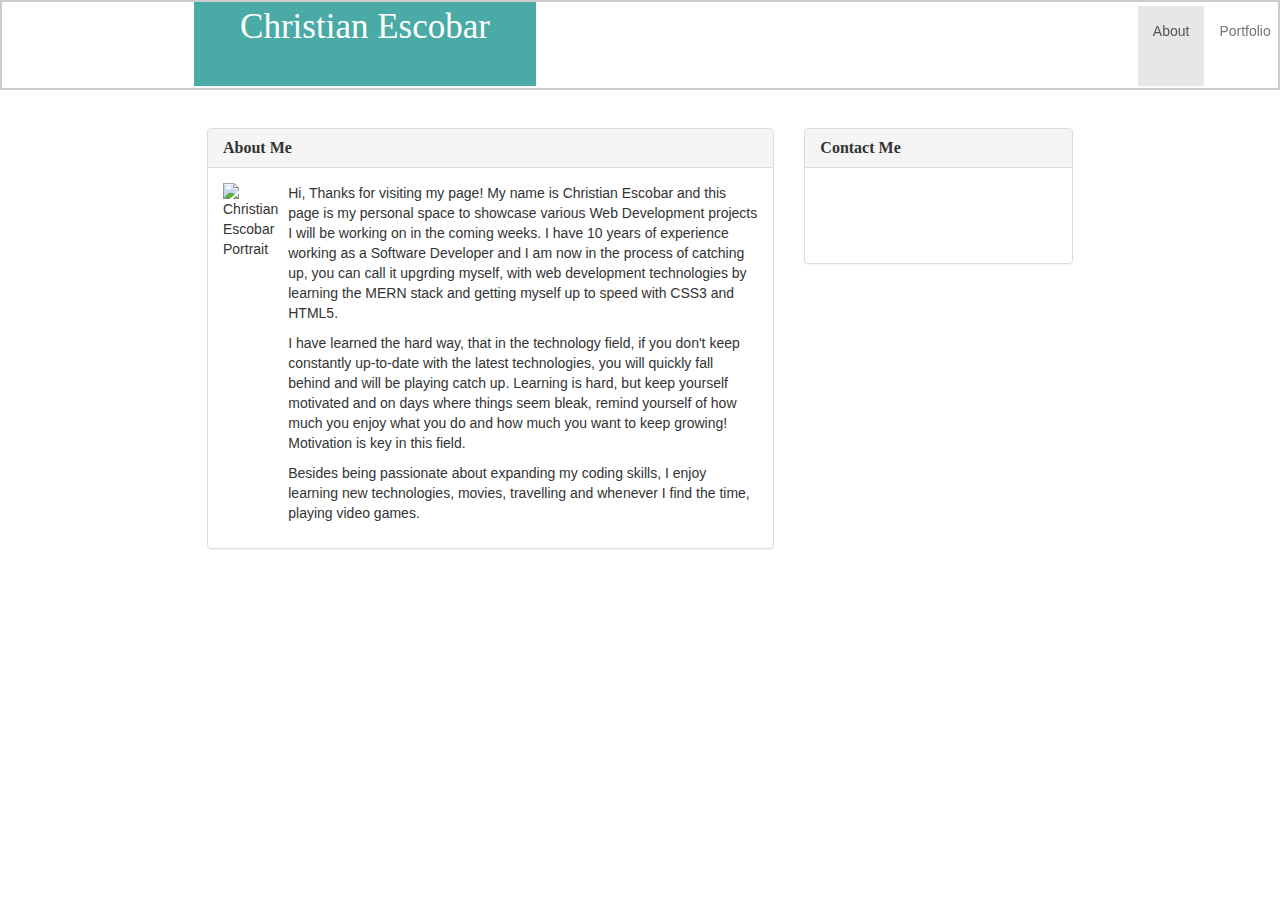
==== index.html @ 1ce53c51 "made tweaks to the portfolio page as well as the nav bar" ====
<!DOCTYPE html>
<html>
<head>
	<meta name="viewport" content="width=device-width, initial-scale=1">

	<title>Christian Escobar - About</title>

	<link rel="stylesheet" href="https://maxcdn.bootstrapcdn.com/bootstrap/3.3.7/css/bootstrap.min.css" integrity="sha384-BVYiiSIFeK1dGmJRAkycuHAHRg32OmUcww7on3RYdg4Va+PmSTsz/K68vbdEjh4u" crossorigin="anonymous">

	<script src="https://code.jquery.com/jquery-3.2.1.slim.min.js" integrity="sha384-KJ3o2DKtIkvYIK3UENzmM7KCkRr/rE9/Qpg6aAZGJwFDMVNA/GpGFF93hXpG5KkN" crossorigin="anonymous"></script>

	<script src="https://cdnjs.cloudflare.com/ajax/libs/popper.js/1.12.3/umd/popper.min.js" integrity="sha384-vFJXuSJphROIrBnz7yo7oB41mKfc8JzQZiCq4NCceLEaO4IHwicKwpJf9c9IpFgh" crossorigin="anonymous"></script>
	
	<!-- Latest compiled and minified JavaScript -->
	<script src="https://maxcdn.bootstrapcdn.com/bootstrap/3.3.7/js/bootstrap.min.js" integrity="sha384-Tc5IQib027qvyjSMfHjOMaLkfuWVxZxUPnCJA7l2mCWNIpG9mGCD8wGNIcPD7Txa" crossorigin="anonymous"></script>

    <!-- Custom CSS -->
    <link rel="stylesheet" type="text/css" href="assets/css/style.css">
</head>
<body>
	<nav class="navbar navbar-default navbar-fixed-top">
  		<div class="container">
  			<div class="navbar-header">
  				<span class="navbar-brand">Christian Escobar</span>
  			</div>
    		<ul class="nav navbar-nav navbar-right">
        		<li class="active">
        			<a href="index.html">About <span class="sr-only">(current)</span></a>
        		</li>
        		<li>
					<a href="portfolio.html">Portfolio</a>
				</li>
        		<li>
					<a href="contact.html">Contact</a>
				</li>
      		</ul>
  		</div>
	</nav>

	<main role="main">
		<div class="container-fluid">
			<div class="row">
				<div class="col-xs-12 col-md-8">
					<div class="panel panel-default">
  						<div class="panel-heading">
    						<h1 class="panel-title">About Me</h1>
  						</div>
  						<div class="panel-body">
    						<div class="media">
  								<div class="media-left">
    								<img class="media-object" src="assets/images/xtian.jpg" alt="Christian Escobar Portrait">
  								</div>
  								<div class="media-body">
    								<p> 
										Hi, 

										Thanks for visiting my page!  My name is Christian Escobar and this page is my personal space to

										showcase various Web Development projects I will be working on in the coming weeks.  I have 10 years of

										experience working as a Software Developer and I am now in the process of catching up, you can call it

										upgrding myself, with web development technologies by learning the MERN stack and getting myself up to speed

										with CSS3 and HTML5.
									</p>
									<p>
										I have learned the hard way, that in the technology field, if you don't keep constantly up-to-date with 

										the latest technologies, you will quickly fall behind and will be playing catch up.

										Learning is hard, but keep yourself motivated and on days where things seem bleak, remind yourself
									
										of how much you enjoy what you do and how much you want to keep growing!

										Motivation is key in this field.	
									</p>
									<p>
										Besides being passionate about expanding my coding skills, I enjoy learning new technologies, movies, 

										travelling and whenever I find the time, playing video games.
									</p>
  								</div>
							</div>
  						</div>
					</div>
				</div>
				<div class="col-xs-12 col-md-4">
					<div class="panel panel-default">
  						<div class="panel-heading">
    						<h2 class="panel-title">Contact Me</h2>
  						</div>
  						<div class="panel-body">
							<div class="row">
								<div class="col-md-4">
									<a id="github" class="externalLinks" href="https://github.com/xtiane" target="_blank"></a>
								</div>
								<div class="col-md-4">
									<a id="linkedin" class="externalLinks" href="https://www.linkedin.com/in/christian-escobar-4755202/" target="_blank"></a>
								</div>
								<div class="col-md-4">
									<a id="stackoverflow" class="externalLinks" href="https://stackoverflow.com/users/8813012/christian-escobar" target="_blank"></a>
								</div>
							</div>
  						</div>
					</div>
				</div>
			</div>
		</div>
	</main>
</body>
</html>
---- assets/css/style.css ----
body {
    height: 100%;
    padding-top: 10%;
	background-image: url("../images/textured_paper_@2X.png");
}

h1 {
    font-family: 'Georgia', Times, Times New Roman, serif;
    color: #4aaaa5;
    display: block;
    font-size: 2em;
    font-weight: bold;
}

h2 {
    font-family: 'Georgia', Times, Times New Roman, serif;
    color: #4aaaa5;
    display: block;
    font-size: 1.5em;
    margin-top: 0.83em;
    margin-bottom: 0.83em;
    margin-left: 0;
    margin-right: 0;
    font-weight: bold;
}

textarea {
	width: 100%;
	overflow: auto;
}

main {
    padding-left: 15%;
    padding-right: 15%;
}

.navbar {
	background-color: white;
	border: 2px solid #cccccc;
	height: 10%;
    padding-left: 15%;
    padding-right: 15%;
}


.navbar-header {
    height: 93px;
    width: 30%;
}

.navbar-default .navbar-brand {
	color: white;
	font-family: 'Georgia', Times, Times New Roman, serif;
    background-color: #4aaaa5;
    height: 90%;
    width: 100%;
    text-align: center;
    font-size: 2.5em;
}

.navbar-default .navbar-nav > .active > a{
	height: 100%;
}

.nav > li {
    top: 4px;
    height: 80px;
}

.sectionContent {
   background-color: #ffffff;
   border: 1px solid #dddddd;
   font-family: 'Arial', 'Helvetica Neue', Helvetica, sans-serif;
   color: #777777;
   margin-top: 80px;
}

.externalLinks {
    width: 60px;
    height: 60px;
    display: inline-block;
}

.portfolioImage {
    position: relative;
}

.portfolioLink {
    position: absolute;
    text-decoration: none;
    font-family: 'Arial', 'Helvetica Neue', Helvetica, sans-serif;
    background-color: #4aaaa5;
    color: white;
    width: 200px;
    height: 50px;
    top: 0;
    left: 0;
    text-align: center;
    vertical-align: middle;
    z-index: 1;
}

.portfolioImgAndLink a:hover {
    background-color: #dcefee;
    color: #777777;
    text-decoration: none;
}

.portfolioLink.hangmanLink {
    /*top: 450px;*/
    line-height: 50px; /* for centering vertically */
    text-align: center;
}

.portfolioLink.rpgLink {
    /*top: 450px;
    left: 596px;*/
    line-height: 50px; /* for centering vertically */
    text-align: center;
}

.portfolioLink.triviaLink {
    /*top: 700px;*/
    line-height: 50px; /* for centering vertically */
    text-align: center;
}

.portfolioLink.rutgersLink {
    /*top: 700px;
    left:  596px;*/
    line-height: 50px; /* for centering vertically */
    text-align: center;
}

.portfolioLink.rockPaperLink {
    /*top: 940px;*/
    line-height: 50px; /* for centering vertically */
    text-align: center;
}

.top-buffer {
    margin-top: 20px;
}

#github {
    background-image: url('../images/github_icon_normal.png');
}

#github:hover {
    background-image: url('../images/github_icon_hover.png');
}

#linkedin {
    background-image: url('../images/linkedin_icon_normal.png');
}

#linkedin:hover {
    background-image: url('../images/linkedin_icon_hover.png');
}

#stackoverflow {
    background-image: url('../images/stackoverflow_icon_normal.png');
}

#stackoverflow:hover {
    background-image: url('../images/stackoverflow_icon_hover.png');
}

@media screen and (max-width: 640px) {
    body {
        padding-top: 50%;
    }
}

@media screen and (max-width: 768px) {
    body {
        padding-top: 30%;
    }
}
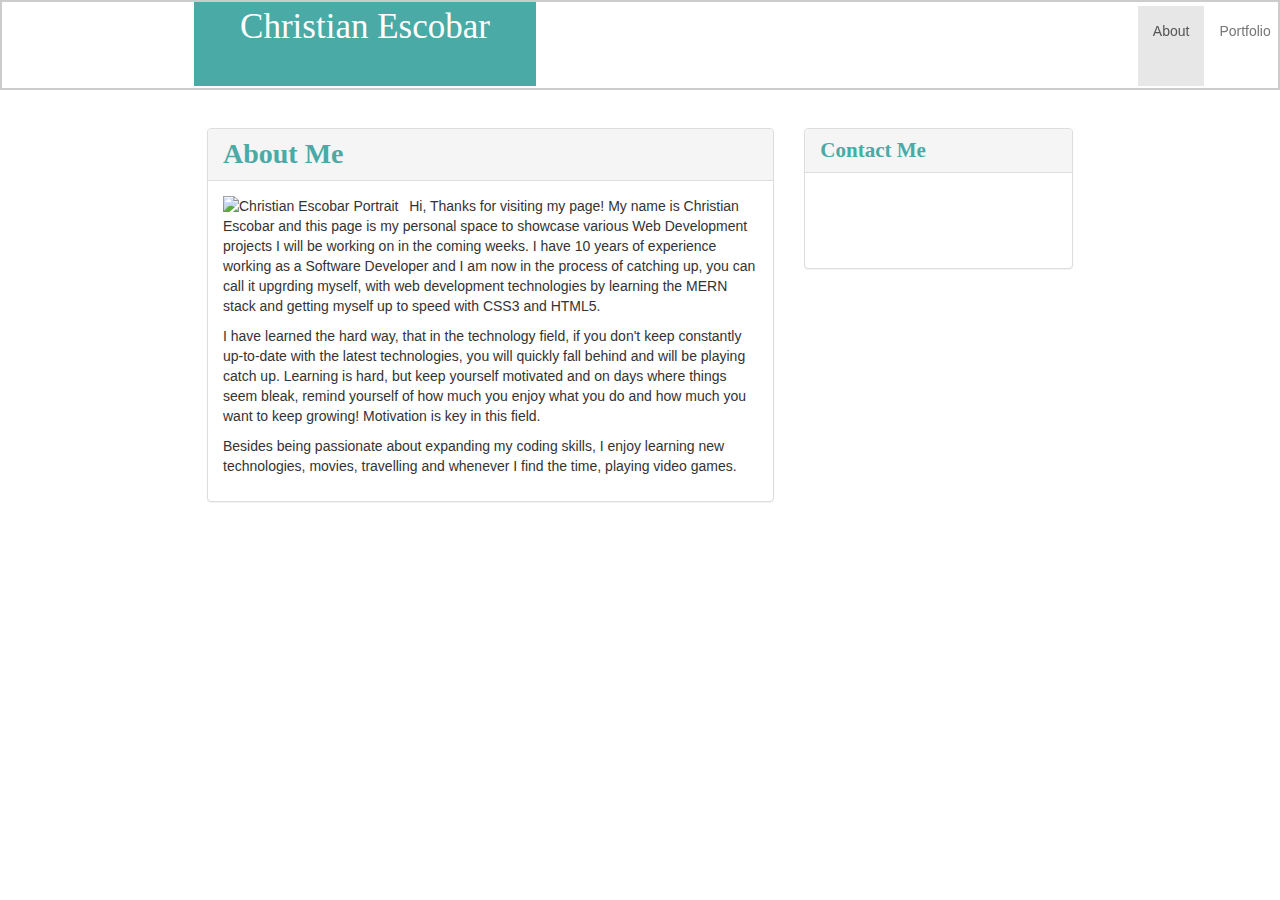
==== commit b1a8bf47: "Added lang property to html tag and meta tag with charset property" ====
--- a/index.html
+++ b/index.html
@@ -1,6 +1,7 @@
 <!DOCTYPE html>
-<html>
+<html lang="en">
 <head>
+	<meta charset="utf-8">
 	<meta name="viewport" content="width=device-width, initial-scale=1">
 
 	<title>Christian Escobar - About</title>
@@ -47,10 +48,8 @@
   						</div>
   						<div class="panel-body">
     						<div class="media">
-  								<div class="media-left">
-    								<img class="media-object" src="assets/images/xtian.jpg" alt="Christian Escobar Portrait">
-  								</div>
   								<div class="media-body">
+  									<img class="media-object img-responsive" src="assets/images/xtian.jpg" alt="Christian Escobar Portrait">
     								<p> 
 										Hi, 
 
@@ -92,13 +91,13 @@
   						</div>
   						<div class="panel-body">
 							<div class="row">
-								<div class="col-md-4">
+								<div class="col-xs-4 col-md-4">
 									<a id="github" class="externalLinks" href="https://github.com/xtiane" target="_blank"></a>
 								</div>
-								<div class="col-md-4">
+								<div class="col-xs-4 col-md-4">
 									<a id="linkedin" class="externalLinks" href="https://www.linkedin.com/in/christian-escobar-4755202/" target="_blank"></a>
 								</div>
-								<div class="col-md-4">
+								<div class="col-xs-4 col-md-4">
 									<a id="stackoverflow" class="externalLinks" href="https://stackoverflow.com/users/8813012/christian-escobar" target="_blank"></a>
 								</div>
 							</div>
--- a/assets/css/style.css
+++ b/assets/css/style.css
@@ -34,6 +34,11 @@
     padding-right: 15%;
 }
 
+.media-object {
+    float: left;
+    padding-right: 2%;
+}
+
 .navbar {
 	background-color: white;
 	border: 2px solid #cccccc;
@@ -42,6 +47,22 @@
     padding-right: 15%;
 }
 
+.panel-heading h1 {
+    font-family: 'Georgia', Times, Times New Roman, serif;
+    color: #4aaaa5;
+    font-size: 2em;
+}
+
+.panel-heading h2 {
+    font-family: 'Georgia', Times, Times New Roman, serif;
+    color: #4aaaa5;
+    display: block;
+    font-size: 1.5em;
+}
+
+@keyframes slidein {
+
+}
 
 .navbar-header {
     height: 93px;
@@ -56,6 +77,13 @@
     width: 100%;
     text-align: center;
     font-size: 2.5em;
+}
+
+/* Quick hack to stop background color from changing when pointer hovers */
+.navbar-default .navbar-brand:hover {
+    color: white;
+    font-family: 'Georgia', Times, Times New Roman, serif;
+    background-color: #4aaaa5;
 }
 
 .navbar-default .navbar-nav > .active > a{
@@ -166,14 +194,9 @@
     background-image: url('../images/stackoverflow_icon_hover.png');
 }
 
-@media screen and (max-width: 640px) {
-    body {
-        padding-top: 50%;
+@media screen and (max-width:  640px) {
+    .media-object {
+        padding-left: 9%;
+        padding-bottom: 9%;
     }
 }
-
-@media screen and (max-width: 768px) {
-    body {
-        padding-top: 30%;
-    }
-}
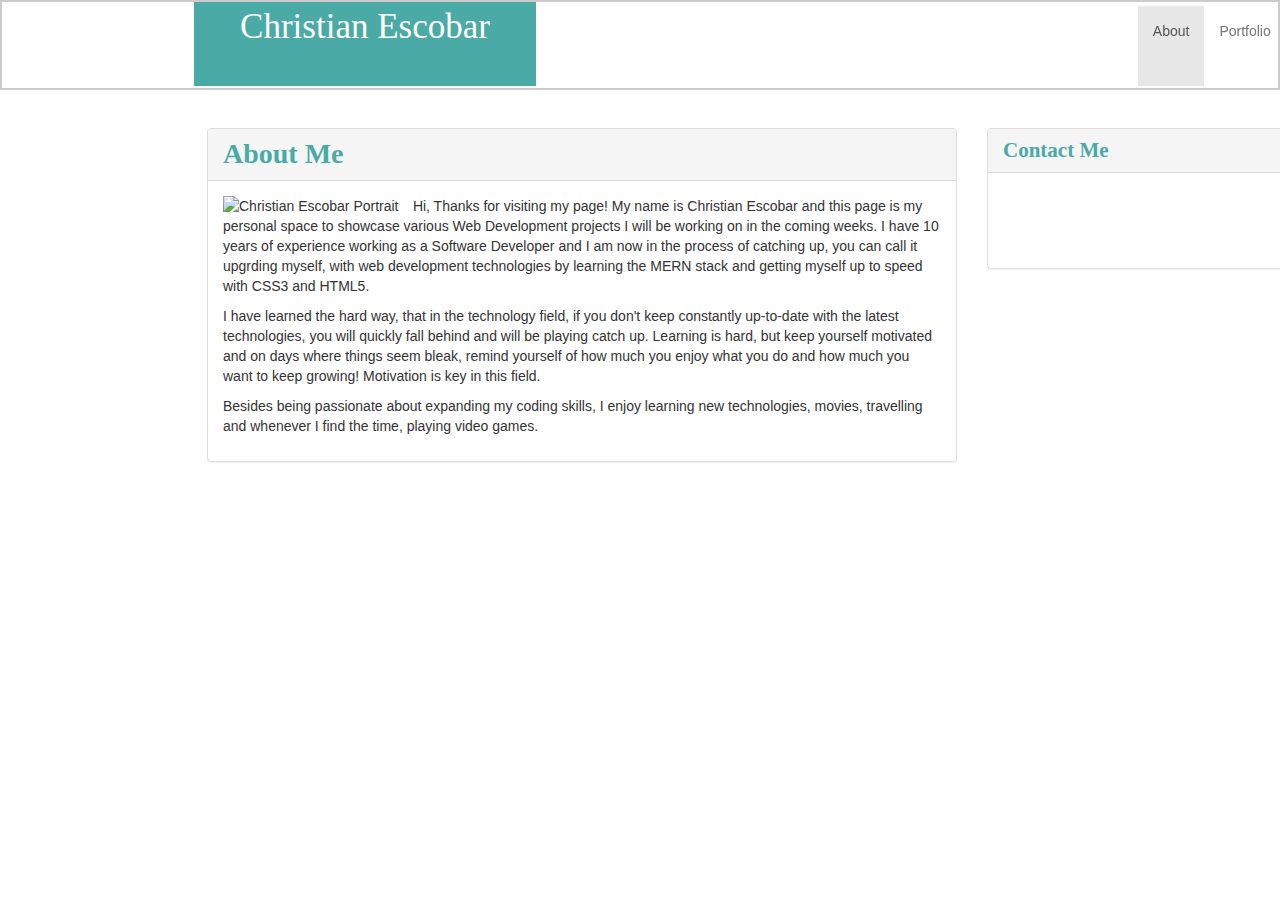
==== commit c97ebc7d: "changed container-fluid to container" ====
--- a/index.html
+++ b/index.html
@@ -39,7 +39,7 @@
 	</nav>
 
 	<main role="main">
-		<div class="container-fluid">
+		<div class="container">
 			<div class="row">
 				<div class="col-xs-12 col-md-8">
 					<div class="panel panel-default">
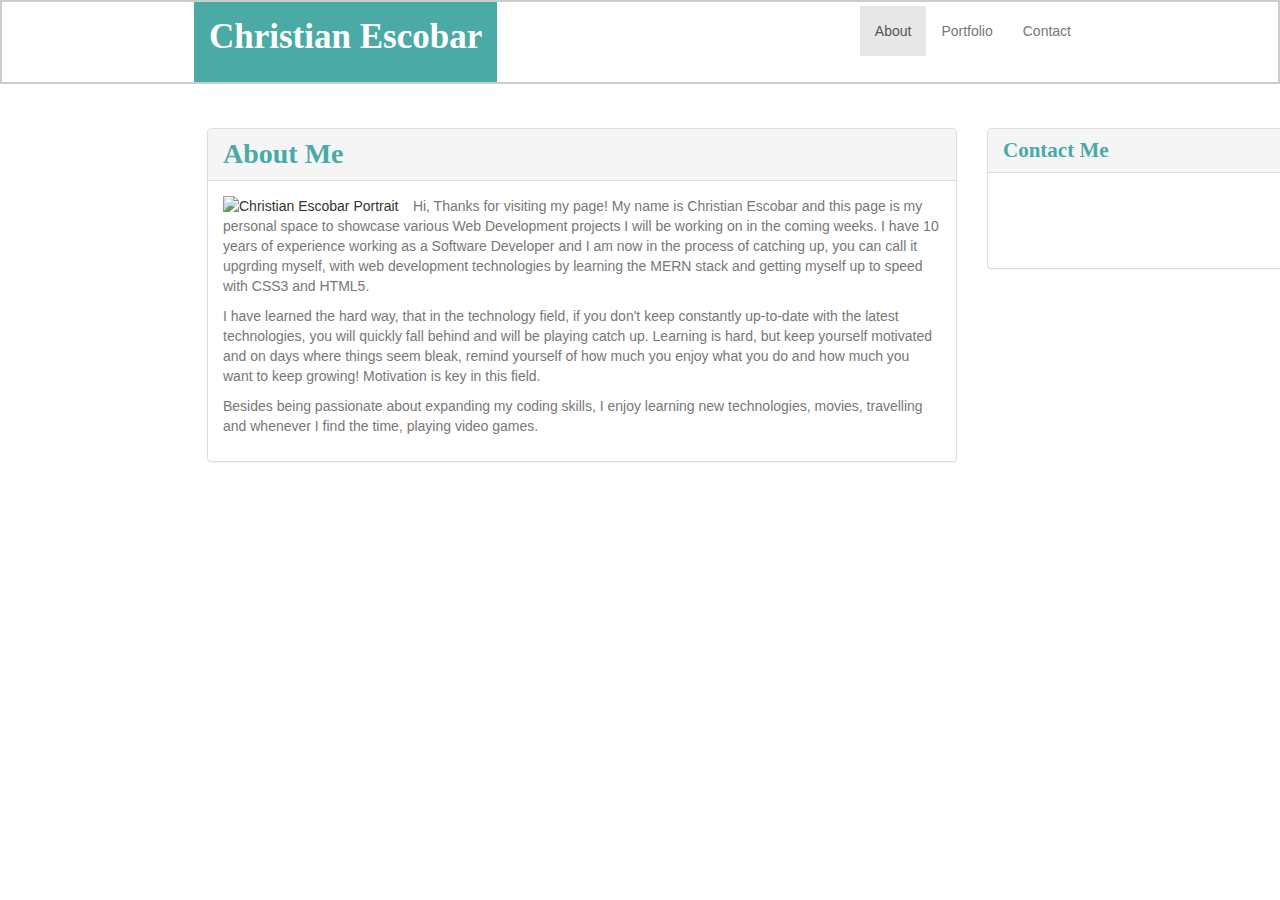
==== commit 15a079af: "tweaking responsive styling for 640 screen size" ====
--- a/index.html
+++ b/index.html
@@ -20,13 +20,13 @@
 </head>
 <body>
 	<nav class="navbar navbar-default navbar-fixed-top">
-  		<div class="container">
+  		<div class="container-fluid">
   			<div class="navbar-header">
-  				<span class="navbar-brand">Christian Escobar</span>
+  				<h1 class="navbar-brand">Christian Escobar</h1>
   			</div>
     		<ul class="nav navbar-nav navbar-right">
         		<li class="active">
-        			<a href="index.html">About <span class="sr-only">(current)</span></a>
+        			<a href="index.html">About</a>
         		</li>
         		<li>
 					<a href="portfolio.html">Portfolio</a>
@@ -92,13 +92,25 @@
   						<div class="panel-body">
 							<div class="row">
 								<div class="col-xs-4 col-md-4">
-									<a id="github" class="externalLinks" href="https://github.com/xtiane" target="_blank"></a>
+									<div id="github" class="external-links img-responsive">
+										<a href="https://github.com/xtiane" target="_blank">
+											<span></span>
+										</a>
+									</div>									
 								</div>
 								<div class="col-xs-4 col-md-4">
-									<a id="linkedin" class="externalLinks" href="https://www.linkedin.com/in/christian-escobar-4755202/" target="_blank"></a>
+									<div class="clickable">
+										<a id="linkedin" class="external-links" href="https://www.linkedin.com/in/christian-escobar-4755202/" target="_blank">
+											<span></span>
+										</a>
+									</div>
 								</div>
 								<div class="col-xs-4 col-md-4">
-									<a id="stackoverflow" class="externalLinks" href="https://stackoverflow.com/users/8813012/christian-escobar" target="_blank"></a>
+									<div class="clickable">
+										<a id="stackoverflow" class="external-links" href="https://stackoverflow.com/users/8813012/christian-escobar" target="_blank">
+											<span></span>
+										</a>
+									</div>
 								</div>
 							</div>
   						</div>
--- a/assets/css/style.css
+++ b/assets/css/style.css
@@ -24,6 +24,11 @@
     font-weight: bold;
 }
 
+p {
+    font-family: 'Arial', 'Helvetica Neue', Helvetica, sans-serif;
+    color: #777777;
+}
+
 textarea {
 	width: 100%;
 	overflow: auto;
@@ -39,45 +44,48 @@
     padding-right: 2%;
 }
 
+.panel-heading h1 {
+    font-family: 'Georgia', Times, Times New Roman, serif;
+    color: #4aaaa5;
+    font-size: 2em;
+}
+
+.panel-heading h2 {
+    font-family: 'Georgia', Times, Times New Roman, serif;
+    color: #4aaaa5;
+    display: block;
+    font-size: 1.5em;
+}
+
+@keyframes slidein {
+
+}
+
 .navbar {
-	background-color: white;
-	border: 2px solid #cccccc;
-	height: 10%;
+    background-color: white;
+    border: 2px solid #cccccc;
+    /*height: 10%;*/
     padding-left: 15%;
     padding-right: 15%;
-}
-
-.panel-heading h1 {
-    font-family: 'Georgia', Times, Times New Roman, serif;
-    color: #4aaaa5;
-    font-size: 2em;
-}
-
-.panel-heading h2 {
-    font-family: 'Georgia', Times, Times New Roman, serif;
-    color: #4aaaa5;
-    display: block;
-    font-size: 1.5em;
-}
-
-@keyframes slidein {
-
-}
-
-.navbar-header {
-    height: 93px;
-    width: 30%;
 }
 
 .navbar-default .navbar-brand {
 	color: white;
 	font-family: 'Georgia', Times, Times New Roman, serif;
     background-color: #4aaaa5;
-    height: 90%;
-    width: 100%;
-    text-align: center;
+    text-align: center;
+    /*width: 70%;*/
+    height: 133%;
+    margin-top: 0;
     font-size: 2.5em;
-}
+    padding-top: 25px;
+}
+
+.navbar-header {
+    /*width: 50%;*/
+    height: 60px;
+}
+
 
 /* Quick hack to stop background color from changing when pointer hovers */
 .navbar-default .navbar-brand:hover {
@@ -86,27 +94,9 @@
     background-color: #4aaaa5;
 }
 
-.navbar-default .navbar-nav > .active > a{
-	height: 100%;
-}
-
 .nav > li {
     top: 4px;
     height: 80px;
-}
-
-.sectionContent {
-   background-color: #ffffff;
-   border: 1px solid #dddddd;
-   font-family: 'Arial', 'Helvetica Neue', Helvetica, sans-serif;
-   color: #777777;
-   margin-top: 80px;
-}
-
-.externalLinks {
-    width: 60px;
-    height: 60px;
-    display: inline-block;
 }
 
 .portfolioImage {
@@ -119,7 +109,7 @@
     font-family: 'Arial', 'Helvetica Neue', Helvetica, sans-serif;
     background-color: #4aaaa5;
     color: white;
-    width: 200px;
+    width: 92%;
     height: 50px;
     top: 0;
     left: 0;
@@ -138,6 +128,8 @@
     /*top: 450px;*/
     line-height: 50px; /* for centering vertically */
     text-align: center;
+    margin-top:  95px;
+    margin-left: 15px;
 }
 
 .portfolioLink.rpgLink {
@@ -145,12 +137,16 @@
     left: 596px;*/
     line-height: 50px; /* for centering vertically */
     text-align: center;
+    margin-top: 95px;
+    margin-left: 15px;
 }
 
 .portfolioLink.triviaLink {
     /*top: 700px;*/
     line-height: 50px; /* for centering vertically */
     text-align: center;
+    margin-top: 95px;
+    margin-left: 15px;
 }
 
 .portfolioLink.rutgersLink {
@@ -158,45 +154,104 @@
     left:  596px;*/
     line-height: 50px; /* for centering vertically */
     text-align: center;
+    margin-top: 95px;
+    margin-left: 15px;
 }
 
 .portfolioLink.rockPaperLink {
     /*top: 940px;*/
     line-height: 50px; /* for centering vertically */
     text-align: center;
+    margin-top: 95px;
+    margin-left: 15px;
 }
 
 .top-buffer {
     margin-top: 20px;
 }
 
+.external-links {
+    width: 60px;
+    height: 60px;
+    display: inline-block;
+}
+
+.external-links span {
+    position:absolute; 
+    width:100%;
+    height:100%;
+    top:0;
+    left: 0;
+
+    z-index: 1;
+}
+
 #github {
     background-image: url('../images/github_icon_normal.png');
+    background-repeat: no-repeat;
 }
 
 #github:hover {
     background-image: url('../images/github_icon_hover.png');
+    background-repeat: no-repeat;
 }
 
 #linkedin {
     background-image: url('../images/linkedin_icon_normal.png');
+    background-repeat: no-repeat;
 }
 
 #linkedin:hover {
     background-image: url('../images/linkedin_icon_hover.png');
+    background-repeat: no-repeat;
 }
 
 #stackoverflow {
     background-image: url('../images/stackoverflow_icon_normal.png');
+    background-repeat: no-repeat;
 }
 
 #stackoverflow:hover {
     background-image: url('../images/stackoverflow_icon_hover.png');
+    background-repeat: no-repeat;
 }
 
 @media screen and (max-width:  640px) {
-    .media-object {
-        padding-left: 9%;
-        padding-bottom: 9%;
-    }
-}
+    .portfolioLink {
+        width: 92.7%;
+    }
+
+    .container {
+        padding-top: 50%;
+    }
+
+    .navbar-brand {
+        width: 100%;
+    }
+}
+
+@media screen and (max-width:  768px) {
+    .portfolioLink {
+        width: 55.7%;
+    }
+
+    main {
+        padding-top: 5%;
+        padding-left: 1%;
+    }
+
+    .navbar {
+        padding-left: 1%;
+        padding-right: 0;
+    }
+}
+
+@media screen and (max-width:  980px) {
+    .portfolioImgAndLink {
+        width: auto;
+    }
+
+    .portfolioLink {
+        width: 55.7%;
+    }
+}
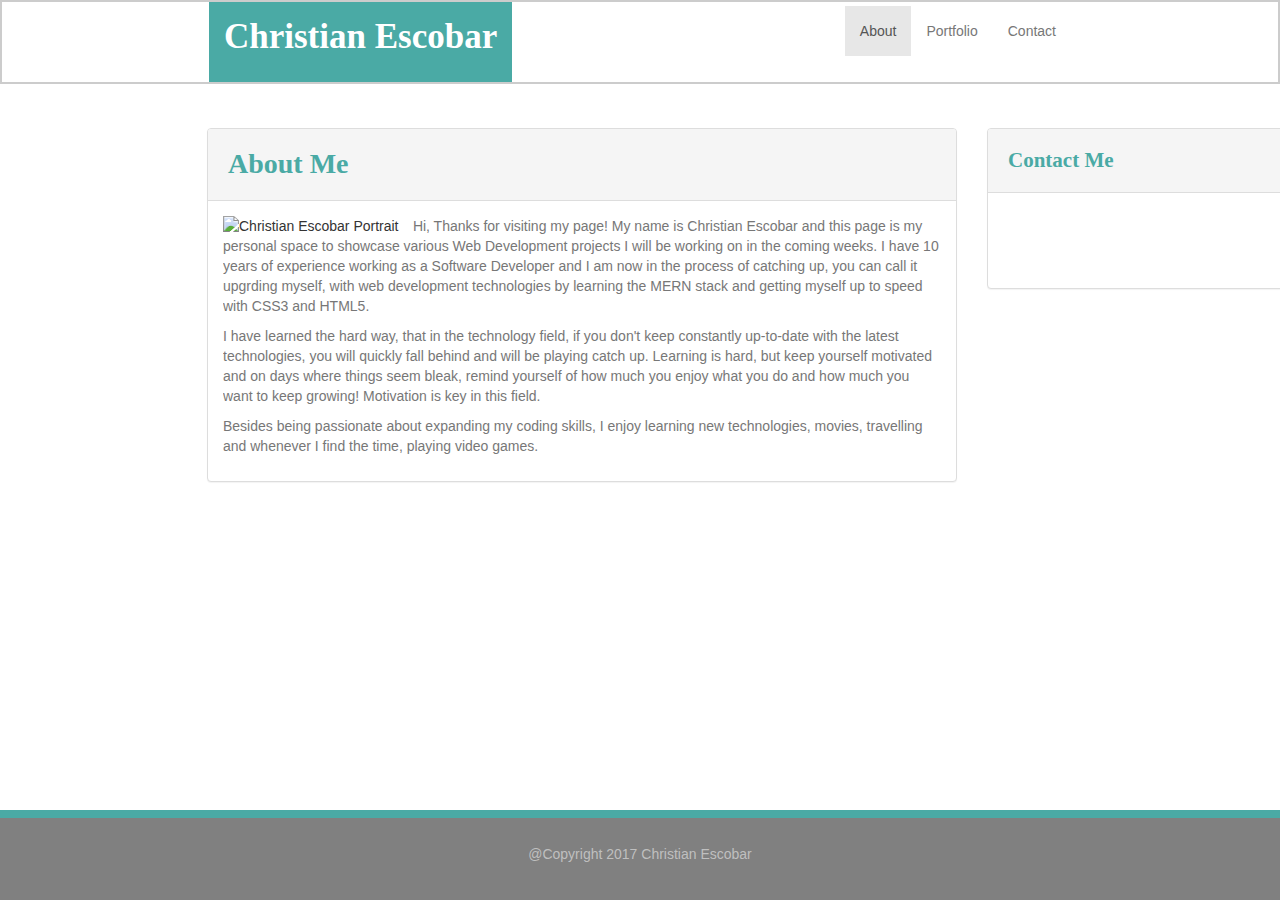
==== commit 8779d26d: "fixed footer positioning when screen is at 640" ====
--- a/index.html
+++ b/index.html
@@ -119,5 +119,11 @@
 			</div>
 		</div>
 	</main>
+
+	<footer class="footer">
+		<div class="container footer-container">
+       		<p class="text-muted">@Copyright 2017 Christian Escobar</p>
+      	</div>
+	</footer>
 </body>
 </html>--- a/assets/css/style.css
+++ b/assets/css/style.css
@@ -1,6 +1,12 @@
+html {
+    position: relative;
+    min-height: 100%;
+}
+
 body {
-    height: 100%;
     padding-top: 10%;
+    /* Margin bottom by footer height */
+    margin-bottom: 90px;
 	background-image: url("../images/textured_paper_@2X.png");
 }
 
@@ -32,6 +38,12 @@
 textarea {
 	width: 100%;
 	overflow: auto;
+    resize: none;
+    border: 1px solid #e6e6e6;
+}
+
+.form-control {
+    border: 1px solid #e6e6e6;
 }
 
 main {
@@ -57,6 +69,10 @@
     font-size: 1.5em;
 }
 
+.panel-heading {
+    padding: 20px;
+}
+
 @keyframes slidein {
 
 }
@@ -64,9 +80,12 @@
 .navbar {
     background-color: white;
     border: 2px solid #cccccc;
-    /*height: 10%;*/
     padding-left: 15%;
     padding-right: 15%;
+}
+
+.navbar-right {
+    margin-right: 0;
 }
 
 .navbar-default .navbar-brand {
@@ -81,6 +100,10 @@
     padding-top: 25px;
 }
 
+ .navbar > .container-fluid .navbar-brand {
+    margin-left: 0;
+}
+
 .navbar-header {
     /*width: 50%;*/
     height: 60px;
@@ -99,71 +122,37 @@
     height: 80px;
 }
 
-.portfolioImage {
-    position: relative;
-}
-
-.portfolioLink {
-    position: absolute;
-    text-decoration: none;
+.btn-default {
+    background-color: #4aaaa5;
+    color: white;
+}
+
+.btn-primary {
     font-family: 'Arial', 'Helvetica Neue', Helvetica, sans-serif;
     background-color: #4aaaa5;
     color: white;
-    width: 92%;
-    height: 50px;
-    top: 0;
-    left: 0;
-    text-align: center;
-    vertical-align: middle;
-    z-index: 1;
-}
-
-.portfolioImgAndLink a:hover {
+    width: 100%;
+    height: 55px;
+    line-height: 35px;
+    border-top-left-radius: 0;
+    border-top-right-radius: 0;
+    border: 1px solid #e6e6e6;
+}
+
+.btn-primary:hover {
     background-color: #dcefee;
     color: #777777;
-    text-decoration: none;
-}
-
-.portfolioLink.hangmanLink {
-    /*top: 450px;*/
-    line-height: 50px; /* for centering vertically */
-    text-align: center;
-    margin-top:  95px;
-    margin-left: 15px;
-}
-
-.portfolioLink.rpgLink {
-    /*top: 450px;
-    left: 596px;*/
-    line-height: 50px; /* for centering vertically */
-    text-align: center;
-    margin-top: 95px;
-    margin-left: 15px;
-}
-
-.portfolioLink.triviaLink {
-    /*top: 700px;*/
-    line-height: 50px; /* for centering vertically */
-    text-align: center;
-    margin-top: 95px;
-    margin-left: 15px;
-}
-
-.portfolioLink.rutgersLink {
-    /*top: 700px;
-    left:  596px;*/
-    line-height: 50px; /* for centering vertically */
-    text-align: center;
-    margin-top: 95px;
-    margin-left: 15px;
-}
-
-.portfolioLink.rockPaperLink {
-    /*top: 940px;*/
-    line-height: 50px; /* for centering vertically */
-    text-align: center;
-    margin-top: 95px;
-    margin-left: 15px;
+    border: 1px solid #4aaaa5;
+}
+
+.thumbnail {
+    border: 1px solid #cccccc;
+    margin-bottom: 0;
+    padding: 0;
+}
+
+.thumbnail .caption {
+    padding: 0;
 }
 
 .top-buffer {
@@ -216,25 +205,44 @@
     background-repeat: no-repeat;
 }
 
+.footer {
+    position: absolute;
+    height: 90px;
+    width: 100%;
+    background-color: grey;
+    border-top: 8px solid #4aaaa5;
+    text-align: center;
+    line-height: 72px;
+    color: #bfbfbf;
+    left: 0;
+    bottom: 0;
+}
+
+.footer > .container > .text-muted {
+    color: #bfbfbf;
+}
+
 @media screen and (max-width:  640px) {
-    .portfolioLink {
-        width: 92.7%;
-    }
-
     .container {
         padding-top: 50%;
+        margin-left: 10%;
+    }
+
+    .footer-container {
+        padding-top: 0;
     }
 
     .navbar-brand {
-        width: 100%;
+        width: 115%;
+    }
+
+    .navbar-right {
+        padding-top: 2%;
+        width: 117.5%;
     }
 }
 
 @media screen and (max-width:  768px) {
-    .portfolioLink {
-        width: 55.7%;
-    }
-
     main {
         padding-top: 5%;
         padding-left: 1%;
@@ -242,16 +250,21 @@
 
     .navbar {
         padding-left: 1%;
-        padding-right: 0;
+        padding-right: 10%;
+    }
+
+    .btn-primary {
+        width: 58.7%;
+        margin-left: 20.7%
     }
 }
 
 @media screen and (max-width:  980px) {
-    .portfolioImgAndLink {
-        width: auto;
-    }
-
-    .portfolioLink {
-        width: 55.7%;
-    }
-}
+    .navbar > .container-fluid .navbar-brand {
+        margin-left: 0;
+    }
+
+    .navbar-right {
+        margin-right: -10%;
+    }
+}
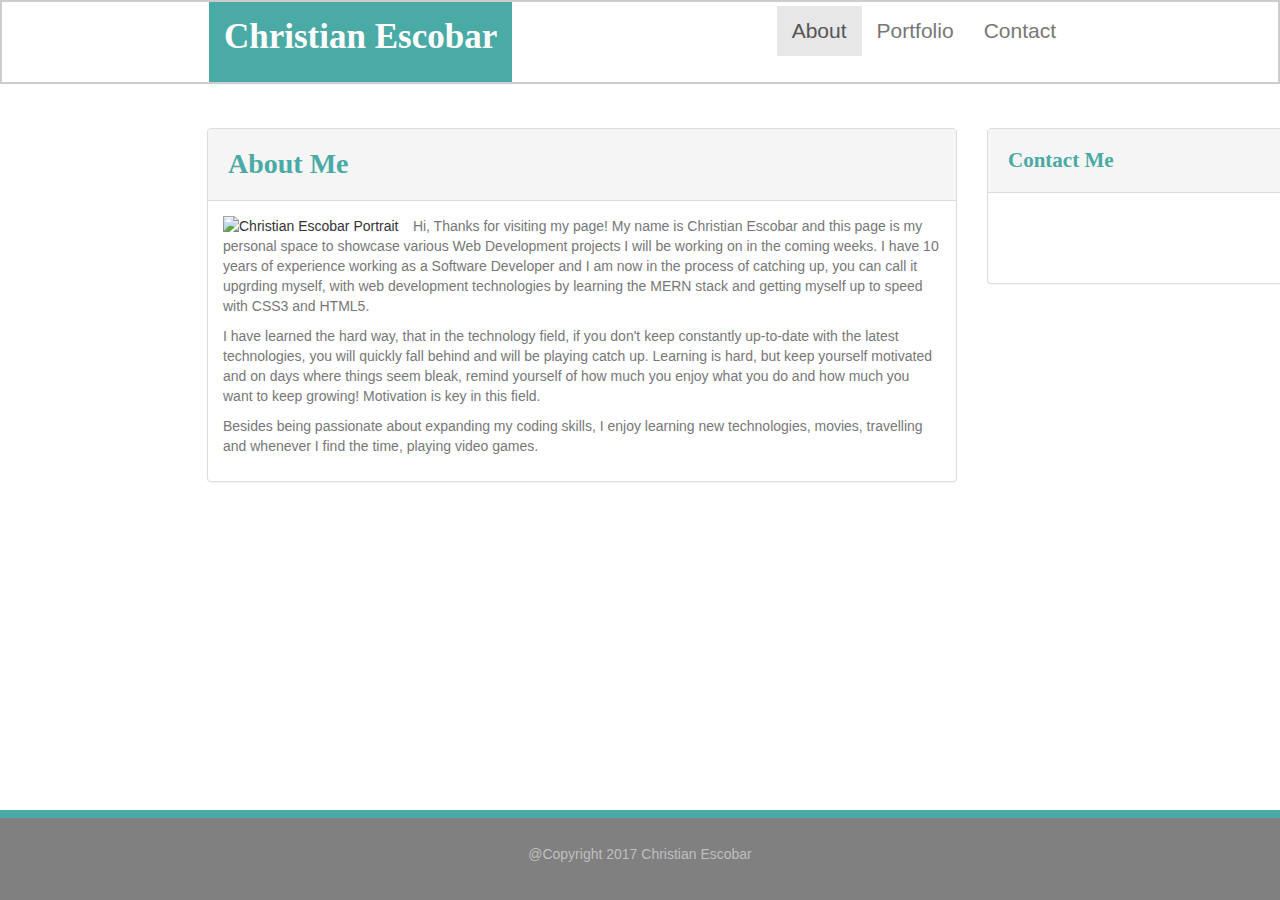
==== commit 40287a1b: "style tweaks for various screen sizes" ====
--- a/index.html
+++ b/index.html
@@ -1,129 +1,123 @@
 <!DOCTYPE html>
 <html lang="en">
-<head>
-	<meta charset="utf-8">
-	<meta name="viewport" content="width=device-width, initial-scale=1">
+	<head>
+		<meta charset="utf-8">
+		<meta name="viewport" content="width=device-width, initial-scale=1">
 
-	<title>Christian Escobar - About</title>
+		<title>Christian Escobar - About</title>
 
-	<link rel="stylesheet" href="https://maxcdn.bootstrapcdn.com/bootstrap/3.3.7/css/bootstrap.min.css" integrity="sha384-BVYiiSIFeK1dGmJRAkycuHAHRg32OmUcww7on3RYdg4Va+PmSTsz/K68vbdEjh4u" crossorigin="anonymous">
+		<link rel="stylesheet" href="https://maxcdn.bootstrapcdn.com/bootstrap/3.3.7/css/bootstrap.min.css" integrity="sha384-BVYiiSIFeK1dGmJRAkycuHAHRg32OmUcww7on3RYdg4Va+PmSTsz/K68vbdEjh4u" crossorigin="anonymous">
 
-	<script src="https://code.jquery.com/jquery-3.2.1.slim.min.js" integrity="sha384-KJ3o2DKtIkvYIK3UENzmM7KCkRr/rE9/Qpg6aAZGJwFDMVNA/GpGFF93hXpG5KkN" crossorigin="anonymous"></script>
+		<script src="https://code.jquery.com/jquery-3.2.1.slim.min.js" integrity="sha384-KJ3o2DKtIkvYIK3UENzmM7KCkRr/rE9/Qpg6aAZGJwFDMVNA/GpGFF93hXpG5KkN" crossorigin="anonymous"></script>
 
-	<script src="https://cdnjs.cloudflare.com/ajax/libs/popper.js/1.12.3/umd/popper.min.js" integrity="sha384-vFJXuSJphROIrBnz7yo7oB41mKfc8JzQZiCq4NCceLEaO4IHwicKwpJf9c9IpFgh" crossorigin="anonymous"></script>
-	
-	<!-- Latest compiled and minified JavaScript -->
-	<script src="https://maxcdn.bootstrapcdn.com/bootstrap/3.3.7/js/bootstrap.min.js" integrity="sha384-Tc5IQib027qvyjSMfHjOMaLkfuWVxZxUPnCJA7l2mCWNIpG9mGCD8wGNIcPD7Txa" crossorigin="anonymous"></script>
+		<script src="https://cdnjs.cloudflare.com/ajax/libs/popper.js/1.12.3/umd/popper.min.js" integrity="sha384-vFJXuSJphROIrBnz7yo7oB41mKfc8JzQZiCq4NCceLEaO4IHwicKwpJf9c9IpFgh" crossorigin="anonymous"></script>
+		
+		<!-- Latest compiled and minified JavaScript -->
+		<script src="https://maxcdn.bootstrapcdn.com/bootstrap/3.3.7/js/bootstrap.min.js" integrity="sha384-Tc5IQib027qvyjSMfHjOMaLkfuWVxZxUPnCJA7l2mCWNIpG9mGCD8wGNIcPD7Txa" crossorigin="anonymous"></script>
 
-    <!-- Custom CSS -->
-    <link rel="stylesheet" type="text/css" href="assets/css/style.css">
-</head>
-<body>
-	<nav class="navbar navbar-default navbar-fixed-top">
-  		<div class="container-fluid">
-  			<div class="navbar-header">
-  				<h1 class="navbar-brand">Christian Escobar</h1>
-  			</div>
-    		<ul class="nav navbar-nav navbar-right">
-        		<li class="active">
-        			<a href="index.html">About</a>
-        		</li>
-        		<li>
-					<a href="portfolio.html">Portfolio</a>
-				</li>
-        		<li>
-					<a href="contact.html">Contact</a>
-				</li>
-      		</ul>
-  		</div>
-	</nav>
+	    <!-- Custom CSS -->
+	    <link rel="stylesheet" type="text/css" href="assets/css/style.css">
+	</head>
+	<body>
+		<nav class="navbar navbar-default navbar-fixed-top">
+	  		<div class="container-fluid">
+	  			<div class="navbar-header">
+	  				<h1 class="navbar-brand">Christian Escobar</h1>
+	  			</div>
+	    		<ul class="nav navbar-nav navbar-right">
+	        		<li class="active">
+	        			<a href="index.html">About</a>
+	        		</li>
+	        		<li>
+						<a href="portfolio.html">Portfolio</a>
+					</li>
+	        		<li>
+						<a href="contact.html">Contact</a>
+					</li>
+	      		</ul>
+	  		</div>
+		</nav>
 
-	<main role="main">
-		<div class="container">
-			<div class="row">
-				<div class="col-xs-12 col-md-8">
-					<div class="panel panel-default">
-  						<div class="panel-heading">
-    						<h1 class="panel-title">About Me</h1>
-  						</div>
-  						<div class="panel-body">
-    						<div class="media">
-  								<div class="media-body">
-  									<img class="media-object img-responsive" src="assets/images/xtian.jpg" alt="Christian Escobar Portrait">
-    								<p> 
-										Hi, 
+		<main role="main">
+			<div class="container">
+				<div class="row">
+					<div class="col-xs-12 col-md-8">
+						<div class="panel panel-default">
+	  						<div class="panel-heading">
+	    						<h1 class="panel-title">About Me</h1>
+	  						</div>
+	  						<div class="panel-body">
+	    						<div class="media">
+	  								<div class="media-body">
+	  									<img class="media-object img-responsive" src="assets/images/xtian.jpg" alt="Christian Escobar Portrait">
+	    								<p> 
+											Hi, 
 
-										Thanks for visiting my page!  My name is Christian Escobar and this page is my personal space to
+											Thanks for visiting my page!  My name is Christian Escobar and this page is my personal space to
 
-										showcase various Web Development projects I will be working on in the coming weeks.  I have 10 years of
+											showcase various Web Development projects I will be working on in the coming weeks.  I have 10 years of
 
-										experience working as a Software Developer and I am now in the process of catching up, you can call it
+											experience working as a Software Developer and I am now in the process of catching up, you can call it
 
-										upgrding myself, with web development technologies by learning the MERN stack and getting myself up to speed
+											upgrding myself, with web development technologies by learning the MERN stack and getting myself up to speed
 
-										with CSS3 and HTML5.
-									</p>
-									<p>
-										I have learned the hard way, that in the technology field, if you don't keep constantly up-to-date with 
+											with CSS3 and HTML5.
+										</p>
+										<p>
+											I have learned the hard way, that in the technology field, if you don't keep constantly up-to-date with 
 
-										the latest technologies, you will quickly fall behind and will be playing catch up.
+											the latest technologies, you will quickly fall behind and will be playing catch up.
 
-										Learning is hard, but keep yourself motivated and on days where things seem bleak, remind yourself
-									
-										of how much you enjoy what you do and how much you want to keep growing!
+											Learning is hard, but keep yourself motivated and on days where things seem bleak, remind yourself
+										
+											of how much you enjoy what you do and how much you want to keep growing!
 
-										Motivation is key in this field.	
-									</p>
-									<p>
-										Besides being passionate about expanding my coding skills, I enjoy learning new technologies, movies, 
+											Motivation is key in this field.	
+										</p>
+										<p>
+											Besides being passionate about expanding my coding skills, I enjoy learning new technologies, movies, 
 
-										travelling and whenever I find the time, playing video games.
-									</p>
-  								</div>
-							</div>
-  						</div>
+											travelling and whenever I find the time, playing video games.
+										</p>
+	  								</div>
+								</div>
+	  						</div>
+						</div>
 					</div>
-				</div>
-				<div class="col-xs-12 col-md-4">
-					<div class="panel panel-default">
-  						<div class="panel-heading">
-    						<h2 class="panel-title">Contact Me</h2>
-  						</div>
-  						<div class="panel-body">
-							<div class="row">
-								<div class="col-xs-4 col-md-4">
-									<div id="github" class="external-links img-responsive">
-										<a href="https://github.com/xtiane" target="_blank">
-											<span></span>
-										</a>
-									</div>									
-								</div>
-								<div class="col-xs-4 col-md-4">
-									<div class="clickable">
-										<a id="linkedin" class="external-links" href="https://www.linkedin.com/in/christian-escobar-4755202/" target="_blank">
-											<span></span>
-										</a>
+					<div class="col-xs-12 col-md-4">
+						<div class="panel panel-default">
+	  						<div class="panel-heading">
+	    						<h2 class="panel-title">Contact Me</h2>
+	  						</div>
+	  						<div class="panel-body">
+								<div class="row">
+									<div class="col-xs-4 col-md-4">
+										<div class=clickable>
+											<a id="github" class="external-links" href="https://github.com/xtiane" target="_blank"></a>
+										</div>									
+									</div>
+									<div class="col-xs-4 col-md-4">
+										<div class="clickable">
+											<a id="linkedin" class="external-links" href="https://www.linkedin.com/in/christian-escobar-4755202/" target="_blank"></a>
+										</div>
+									</div>
+									<div class="col-xs-4 col-md-4">
+										<div class="clickable">
+											<a id="stackoverflow" class="external-links" href="https://stackoverflow.com/users/8813012/christian-escobar" target="_blank"></a>
+										</div>
 									</div>
 								</div>
-								<div class="col-xs-4 col-md-4">
-									<div class="clickable">
-										<a id="stackoverflow" class="external-links" href="https://stackoverflow.com/users/8813012/christian-escobar" target="_blank">
-											<span></span>
-										</a>
-									</div>
-								</div>
-							</div>
-  						</div>
+	  						</div>
+						</div>
 					</div>
 				</div>
 			</div>
-		</div>
-	</main>
+		</main>
 
-	<footer class="footer">
-		<div class="container footer-container">
-       		<p class="text-muted">@Copyright 2017 Christian Escobar</p>
-      	</div>
-	</footer>
-</body>
+		<footer class="footer">
+			<div class="container footer-container">
+	       		<p class="text-muted">@Copyright 2017 Christian Escobar</p>
+	      	</div>
+		</footer>
+	</body>
 </html>--- a/assets/css/style.css
+++ b/assets/css/style.css
@@ -73,8 +73,34 @@
     padding: 20px;
 }
 
-@keyframes slidein {
-
+/* CSS Animations */
+@keyframes color-changes-panel-body {
+    0% {background-color: #4aaaa5; color: white;}
+    25% {background-color: white; color: #777777;}
+    50% {background-color: #4aaaa5; color: white;}
+    75% {background-color: white; color: #777777;}
+}
+
+@keyframes color-changes-panel-title {
+    0% {color: white;}
+    25% {color: #4aaaa5;}
+    50% {color: white;}
+    75% {color: #4aaaa5;}
+}
+
+.panel-body {
+    animation-name: color-changes-panel-body;
+    animation-duration: 8s;
+}
+
+.panel-body .media .media-body > p {
+    animation-name: color-changes-panel-body;
+    animation-duration: 8s;
+}
+
+.panel-title {
+    animation-name: color-changes-panel-title;
+    animation-duration: 8s;
 }
 
 .navbar {
@@ -88,24 +114,28 @@
     margin-right: 0;
 }
 
+.navbar-right > li {
+    font-family: 'Arial', 'Helvetica Neue', Helvetica, sans-serif;
+    color: #777777;
+    font-size: 1.5em;
+}
+
 .navbar-default .navbar-brand {
 	color: white;
 	font-family: 'Georgia', Times, Times New Roman, serif;
     background-color: #4aaaa5;
     text-align: center;
-    /*width: 70%;*/
     height: 133%;
     margin-top: 0;
     font-size: 2.5em;
     padding-top: 25px;
 }
 
- .navbar > .container-fluid .navbar-brand {
+.navbar > .container-fluid .navbar-brand {
     margin-left: 0;
 }
 
 .navbar-header {
-    /*width: 50%;*/
     height: 60px;
 }
 
@@ -159,10 +189,14 @@
     margin-top: 20px;
 }
 
+.clickable {
+    width: 100%;
+}
+
 .external-links {
     width: 60px;
     height: 60px;
-    display: inline-block;
+    display: block;
 }
 
 .external-links span {
@@ -171,13 +205,14 @@
     height:100%;
     top:0;
     left: 0;
-
+    display: block;
     z-index: 1;
 }
 
 #github {
     background-image: url('../images/github_icon_normal.png');
     background-repeat: no-repeat;
+    margin-left: 40px;
 }
 
 #github:hover {
@@ -198,6 +233,7 @@
 #stackoverflow {
     background-image: url('../images/stackoverflow_icon_normal.png');
     background-repeat: no-repeat;
+    margin-left: -40px;
 }
 
 #stackoverflow:hover {
@@ -240,6 +276,14 @@
         padding-top: 2%;
         width: 117.5%;
     }
+
+    #github {
+        margin-left: 0;
+    }
+
+    #linkedin {
+        margin-left: 100%;
+    }
 }
 
 @media screen and (max-width:  768px) {
@@ -255,16 +299,44 @@
 
     .btn-primary {
         width: 58.7%;
-        margin-left: 20.7%
+        margin-left: 20.7%;
+    }
+
+    #github{
+        margin-left: 50%;
+    }
+
+    #linkedin {
+        margin-left: -30%;
+    }
+
+    #stackoverflow {
+        margin-left: -110%;
     }
 }
 
 @media screen and (max-width:  980px) {
     .navbar > .container-fluid .navbar-brand {
-        margin-left: 0;
+        margin-left: -.5%;
     }
 
     .navbar-right {
         margin-right: -10%;
     }
-}
+
+    .clickable {
+        margin-left: -50%;
+    }
+
+    #github{
+        margin-left: 50%;
+    }
+
+    #linkedin {
+        margin-left: -30%;
+    }
+
+    #stackoverflow {
+        margin-left: -110%;
+    }
+}
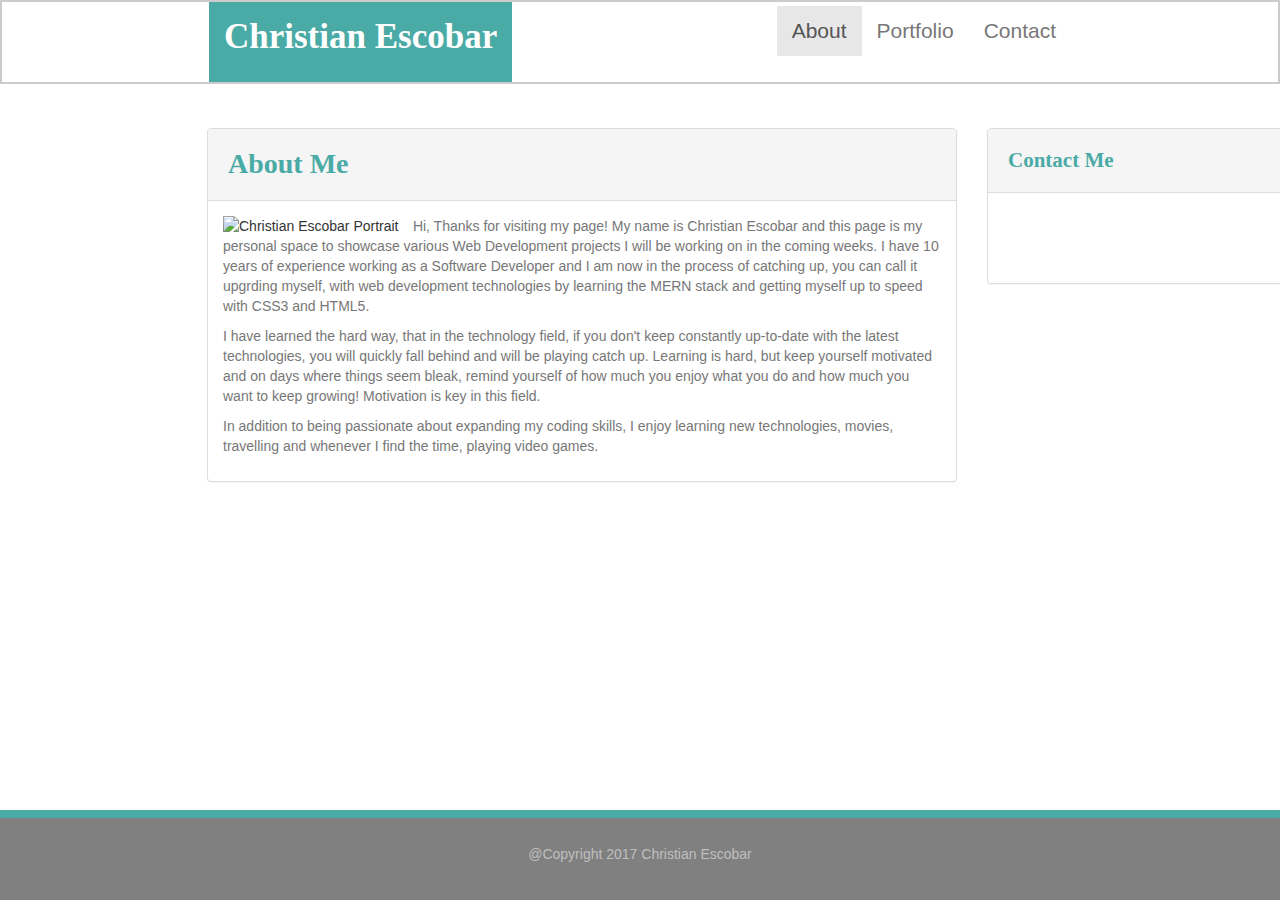
==== commit ce4ac762: "Updated text in About page" ====
--- a/index.html
+++ b/index.html
@@ -75,7 +75,7 @@
 											Motivation is key in this field.	
 										</p>
 										<p>
-											Besides being passionate about expanding my coding skills, I enjoy learning new technologies, movies, 
+											In addition to being passionate about expanding my coding skills, I enjoy learning new technologies, movies, 
 
 											travelling and whenever I find the time, playing video games.
 										</p>
